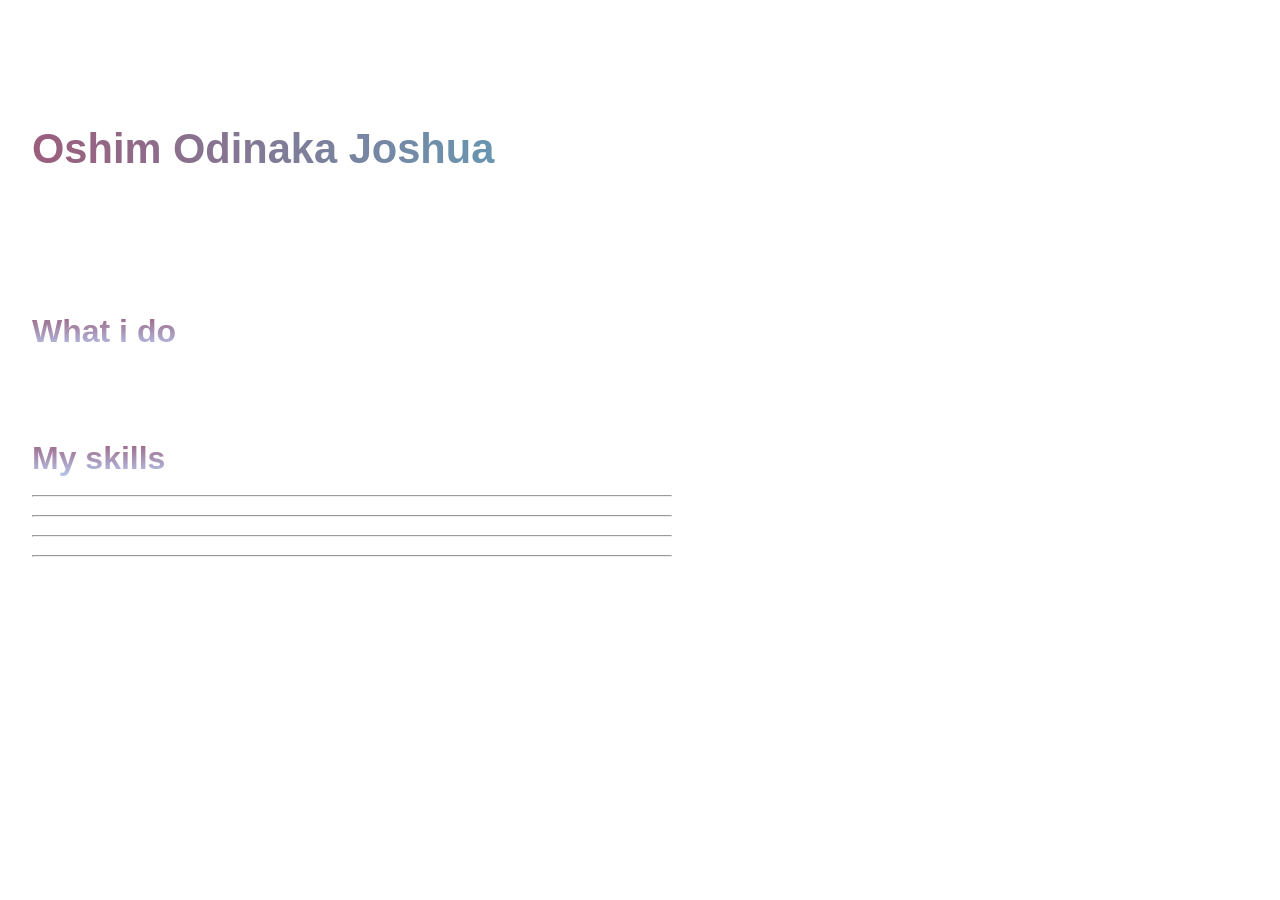
==== index.html @ 72b4957c "renamed it" ====
<!DOCTYPE html>
<html lang="en">
<head>
    <meta charset="UTF-8">
    <meta name="viewport" content="width=device-width, initial-scale=1.0">
    <title>About me page</title>
    <link rel="stylesheet" href="style.css">
</head>
<body>
    
<div>
    <aside>
        <h1>Oshim Odinaka Joshua</h1>
       <span> Web & Backend Developer</span>

        <p id="mywriteup">I am a passionate Website Developer both Backend and Frontend Who enjoy learning and Building Useful Real life Application</p>
        <br>
<br>
<br>
        <h2> What i do </h2>
        <p>I work with modern and backend tecnologies to build functional and responsive application</p>
<br>
<br>
<br>
        <h2>My skills </h2>
        <ul>
            <li>HTML & CSS:  Frontend  structure and styling</li>
            <hr>
            <li>JAVASCRIPT: Am beginner in JAVASCRIPT</li>
            <hr>
            <li>PHP : Am an inter mediate PHP Developer</li>
            <hr>
            <li>Glang: Am a beginner in Golang </li>
            <hr>
        </ul>


    
    </aside>

    <aside>
        <img src="$" alt="">
    </aside>
</div>

    <footer>
        <p>
            Always strive to learn and improve 
        </p>
    </footer>

    
</body>
</html>
---- style.css ----
*{
    margin: 0;
    padding: 0;
    box-sizing: border-box;
}

body{
    height: 100vh;
    font-family: sans-serif;
    font-size: 1em;
    background-image: url(homeimg3.jpg);
    background-repeat: no-repeat;
    background-size: cover;
    background-attachment: fixed;
    color: white;
    text-decoration: none;
}

div{
    width:50%;
    margin-left:2em ;
    display: flex;
    justify-content: center;
    align-items: center;
}

h1{
    margin-top: 3em;
    background: linear-gradient(to right,rgb(155, 94, 124), rgb(85, 170, 196));
    -webkit-background-clip: text;
    -webkit-text-fill-color: transparent;
    font-weight: 800;
    font-size: 2.6em;

}
span{
    font-style: italic;
    font-size: 0.85em;
    font-weight: bold;

}

#mywriteup{
    margin-top: 2em;
    font-weight: 700;
    font-style: italic;
}

h2{
    font-size: 2em;
    background: linear-gradient(to bottom,rgb(155, 94, 124), rgb(182, 200, 238));
    -webkit-background-clip: text;
    -webkit-text-fill-color: transparent;

}

p{
    font-weight: 700;
    font-style: italic;

}

ul{
list-style: none;
padding-bottom:1em;
}

hr{
    color: red;
}
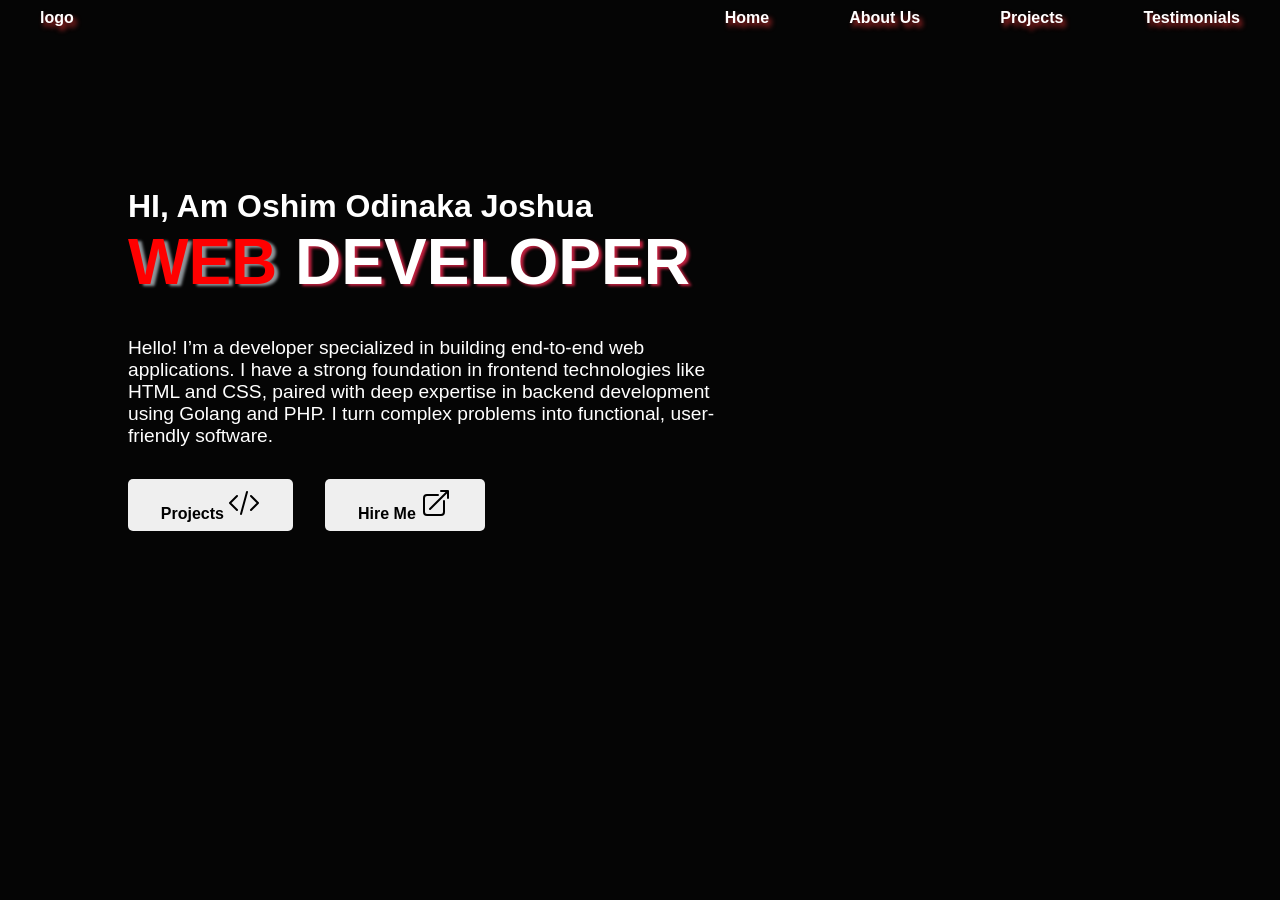
==== commit eabd05bf: "latest commit" ====
--- a/index.html
+++ b/index.html
@@ -1,54 +1,63 @@
-<!DOCTYPE html>
+<!doctype html>
 <html lang="en">
+
 <head>
-    <meta charset="UTF-8">
-    <meta name="viewport" content="width=device-width, initial-scale=1.0">
+    <meta charset="UTF-8" />
+    <meta name="viewport" content="width=device-width, initial-scale=1.0" />
     <title>About me page</title>
-    <link rel="stylesheet" href="style.css">
+    <link rel="stylesheet" href="style.css" />
 </head>
+
 <body>
-    
-<div>
-    <aside>
-        <h1>Oshim Odinaka Joshua</h1>
-       <span> Web & Backend Developer</span>
+    <nav>
+        <ul class="fullscreen-link">
+            <li class="logo"><a href="">logo</a></li>
+            <li class="nav-link"><a href="">Home</a></li>
+            <li class="nav-link"><a href="">About Us</a></li>
+            <li class="nav-link"><a href="">Projects</a></li>
+            <li class="nav-link"><a href="">Testimonials</a></li>
+        </ul>
+        <!--MOBILE-->
 
-        <p id="mywriteup">I am a passionate Website Developer both Backend and Frontend Who enjoy learning and Building Useful Real life Application</p>
-        <br>
-<br>
-<br>
-        <h2> What i do </h2>
-        <p>I work with modern and backend tecnologies to build functional and responsive application</p>
-<br>
-<br>
-<br>
-        <h2>My skills </h2>
-        <ul>
-            <li>HTML & CSS:  Frontend  structure and styling</li>
-            <hr>
-            <li>JAVASCRIPT: Am beginner in JAVASCRIPT</li>
-            <hr>
-            <li>PHP : Am an inter mediate PHP Developer</li>
-            <hr>
-            <li>Glang: Am a beginner in Golang </li>
-            <hr>
-        </ul>
+        <!-- <ul >
+            <li class="logo">logo</li>
+            <li class="sidebar-link">Home</li>
+            <li class="sidebar-link">About Us</li>
+            <li class="sidebar-link">Projects</li>
+            <li class="sidebar-link">Testimonials</li>
+        </ul> -->
+    </nav>
 
+    <section>
+        <div>
+            <aside>
+                <h1 id="greetings">HI, Am Oshim Odinaka Joshua</h1>
+                <h1 id="profession"><strong><span>WEB </span>DEVELOPER</strong></h1>
+                <p class="text-body">
+                    Hello! I’m a developer specialized in building end-to-end web
+                    applications. I have a strong foundation in frontend technologies
+                    like HTML and CSS, paired with deep expertise in backend development
+                    using Golang and PHP. I turn complex problems into functional,
+                    user-friendly software.
+                <div class="my-btns">
+                    <button type="button" >Projects <svg xmlns="http://www.w3.org/2000/svg" fill="none"
+                            viewBox="0 0 24 24" stroke-width="1.5" stroke="currentColor" class="size-6">
+                            <path stroke-linecap="round" stroke-linejoin="round"
+                                d="M17.25 6.75 22.5 12l-5.25 5.25m-10.5 0L1.5 12l5.25-5.25m7.5-3-4.5 16.5" />
+                        </svg>
+                    </button>
+                    <button  type="button">Hire Me <svg xmlns="http://www.w3.org/2000/svg" viewBox="0 0 24 24" 
+                            fill="currentColor" class="size-6">
+                            <path fill-rule="evenodd"
+                                d="M15.75 2.25H21a.75.75 0 0 1 .75.75v5.25a.75.75 0 0 1-1.5 0V4.81L8.03 17.03a.75.75 0 0 1-1.06-1.06L19.19 3.75h-3.44a.75.75 0 0 1 0-1.5Zm-10.5 4.5a1.5 1.5 0 0 0-1.5 1.5v10.5a1.5 1.5 0 0 0 1.5 1.5h10.5a1.5 1.5 0 0 0 1.5-1.5V10.5a.75.75 0 0 1 1.5 0v8.25a3 3 0 0 1-3 3H5.25a3 3 0 0 1-3-3V8.25a3 3 0 0 1 3-3h8.25a.75.75 0 0 1 0 1.5H5.25Z"
+                                clip-rule="evenodd" />
+                        </svg>
+                    </button>
+                </div>
+                </p>
+            </aside>
+        </div>
+    </section>
+</body>
 
-    
-    </aside>
-
-    <aside>
-        <img src="$" alt="">
-    </aside>
-</div>
-
-    <footer>
-        <p>
-            Always strive to learn and improve 
-        </p>
-    </footer>
-
-    
-</body>
 </html>
--- a/style.css
+++ b/style.css
@@ -6,66 +6,98 @@
 
 body{
     height: 100vh;
-    font-family: sans-serif;
-    font-size: 1em;
-    background-image: url(homeimg3.jpg);
-    background-repeat: no-repeat;
-    background-size: cover;
-    background-attachment: fixed;
+    background-color:rgb(5, 5, 5);
     color: white;
-    text-decoration: none;
-}
+    font-family: Arial, Helvetica, sans-serif;
+    transition: ;
 
-div{
-    width:50%;
-    margin-left:2em ;
-    display: flex;
-    justify-content: center;
-    align-items: center;
-}
-
-h1{
-    margin-top: 3em;
-    background: linear-gradient(to right,rgb(155, 94, 124), rgb(85, 170, 196));
-    -webkit-background-clip: text;
-    -webkit-text-fill-color: transparent;
-    font-weight: 800;
-    font-size: 2.6em;
-
-}
-span{
-    font-style: italic;
-    font-size: 0.85em;
-    font-weight: bold;
 
 }
 
-#mywriteup{
-    margin-top: 2em;
-    font-weight: 700;
-    font-style: italic;
+nav{
+    width: 100%;
+    height: 60px;
+   
 }
 
-h2{
-    font-size: 2em;
-    background: linear-gradient(to bottom,rgb(155, 94, 124), rgb(182, 200, 238));
-    -webkit-background-clip: text;
-    -webkit-text-fill-color: transparent;
+.fullscreen-link{
+    list-style-type: none;
+    display: flex;
+    flex-direction: row;
+    align-items: center;
+    justify-content: center;
+    height: 60%;
+
+ 
 
 }
 
-p{
-    font-weight: 700;
-    font-style: italic;
+.fullscreen-link a{
+    text-decoration: none;
+    color: white;
+    font-size: 1em;
+    font-weight: bold;
+    padding: 0 2.5em;
+    text-shadow: 3px 4px 5px  rgb(187, 42, 42);
+}
+
+.logo{
+    margin-right:auto ;
+}
+
+.nav-link a:hover{
+    color: rgba(143, 93, 93, 1);
+    
+}
+
+/* mobile should follow but later */
+
+
+section{
+    margin: 8em;
+}
+
+#greetings{
+    font-size: 2em;
+}
+
+#profession{
+    font-size: 4em;
+    font-weight: 600;
+    text-shadow: 3px 2px 3px rgba(245, 39, 78, 0.78);
+    margin-bottom: 0.6em;
+}
+
+span{
+    color: red;
+    text-shadow: 4px 2px 3px rgba(208, 219, 226, 0.68);
 
 }
 
-ul{
-list-style: none;
-padding-bottom:1em;
+.text-body{
+    max-width: 60%;
+    font-size: 1.2em;
 }
 
-hr{
-    color: red;
+.my-btns{
+    margin-top: 2em;
+    display: flex;
+    flex-direction: row;
+    gap: 2em;
+
 }
 
+.my-btns button{
+    padding: 0.5em 2.05em ;
+    vertical-align: center;
+    font-size: 1em;
+    font-weight: 600;
+    border: none;
+    border-radius: 5px;
+
+
+}
+.size-6{
+    width: 2em;
+
+}
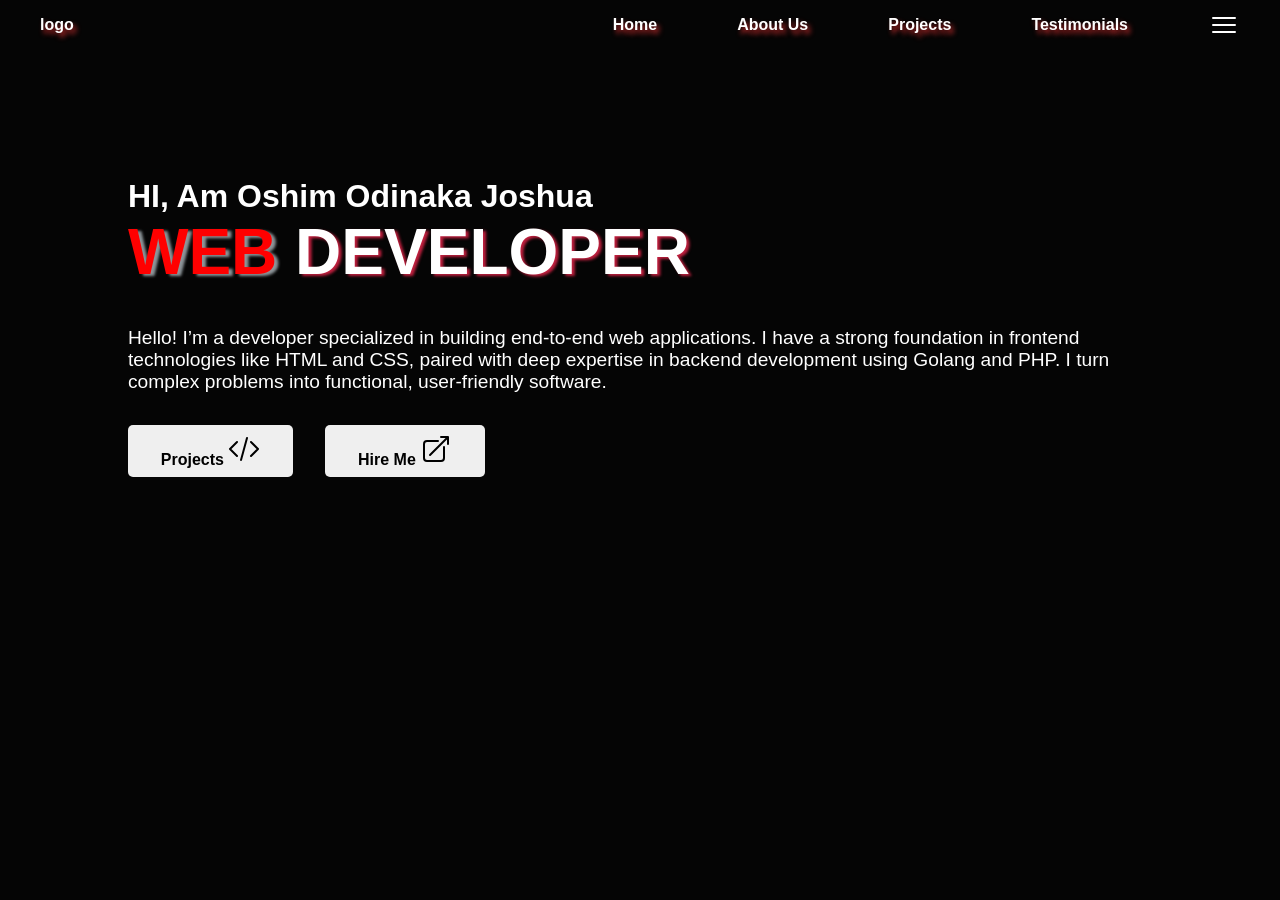
==== commit c22b8aad: "hamburger includesion" ====
--- a/index.html
+++ b/index.html
@@ -1,4 +1,4 @@
-<!doctype html>
+<!DOCTYPE html>
 <html lang="en">
 
 <head>
@@ -6,30 +6,49 @@
     <meta name="viewport" content="width=device-width, initial-scale=1.0" />
     <title>About me page</title>
     <link rel="stylesheet" href="style.css" />
+    <script defer src="app.js"></script>
 </head>
 
 <body>
-    <nav>
-        <ul class="fullscreen-link">
-            <li class="logo"><a href="">logo</a></li>
-            <li class="nav-link"><a href="">Home</a></li>
-            <li class="nav-link"><a href="">About Us</a></li>
-            <li class="nav-link"><a href="">Projects</a></li>
-            <li class="nav-link"><a href="">Testimonials</a></li>
-        </ul>
-        <!--MOBILE-->
+    <header>
+        <nav>
 
-        <!-- <ul >
-            <li class="logo">logo</li>
-            <li class="sidebar-link">Home</li>
-            <li class="sidebar-link">About Us</li>
-            <li class="sidebar-link">Projects</li>
-            <li class="sidebar-link">Testimonials</li>
-        </ul> -->
-    </nav>
+            <ul>
+                <li class="logo"><a href="">logo</a></li>
+                <li><a href="">Home</a></li>
+                <li><a href="">About Us</a></li>
+                <li><a href="">Projects</a></li>
+                <li><a href="">Testimonials</a></li>
+                <li onclick="showSidebar()"><a><svg xmlns="http://www.w3.org/2000/svg" fill="none" viewBox="0 0 24 24" stroke-width="1.5"
+                    stroke="currentColor" class="size-6">
+                    <path stroke-linecap="round" stroke-linejoin="round"
+                        d="M3.75 6.75h16.5M3.75 12h16.5m-16.5 5.25h16.5" />
+                </svg></a></li>
+<!--MOBILE SIDEBAR-->
+
+            </ul>
+             <ul class="sidebar">
+              <li onclick="hideSidebar()"> <a> <svg xmlns="http://www.w3.org/2000/svg" fill="none" viewBox="0 0 24 24" stroke-width="1.5"
+                    stroke="currentColor" class="size-6">
+                    <path stroke-linecap="round" stroke-linejoin="round" d="M6 18 18 6M6 6l12 12" />
+                </svg></a></li>
+
+                <li><a href="">Home</a></li>
+                <li><a href="">About Us</a></li>
+                <li><a href="">Projects</a></li>
+                <li ><a href="">Testimonials</a></li>
+            </ul>
+
+
+           
+        </nav>
+    </header>
+
+
+ 
 
     <section>
-        <div>
+        <div class="parent-div">
             <aside>
                 <h1 id="greetings">HI, Am Oshim Odinaka Joshua</h1>
                 <h1 id="profession"><strong><span>WEB </span>DEVELOPER</strong></h1>
@@ -40,13 +59,13 @@
                     using Golang and PHP. I turn complex problems into functional,
                     user-friendly software.
                 <div class="my-btns">
-                    <button type="button" >Projects <svg xmlns="http://www.w3.org/2000/svg" fill="none"
+                    <button type="button">Projects <svg xmlns="http://www.w3.org/2000/svg" fill="none"
                             viewBox="0 0 24 24" stroke-width="1.5" stroke="currentColor" class="size-6">
                             <path stroke-linecap="round" stroke-linejoin="round"
                                 d="M17.25 6.75 22.5 12l-5.25 5.25m-10.5 0L1.5 12l5.25-5.25m7.5-3-4.5 16.5" />
                         </svg>
                     </button>
-                    <button  type="button">Hire Me <svg xmlns="http://www.w3.org/2000/svg" viewBox="0 0 24 24" 
+                    <button type="button">Hire Me <svg xmlns="http://www.w3.org/2000/svg" viewBox="0 0 24 24"
                             fill="currentColor" class="size-6">
                             <path fill-rule="evenodd"
                                 d="M15.75 2.25H21a.75.75 0 0 1 .75.75v5.25a.75.75 0 0 1-1.5 0V4.81L8.03 17.03a.75.75 0 0 1-1.06-1.06L19.19 3.75h-3.44a.75.75 0 0 1 0-1.5Zm-10.5 4.5a1.5 1.5 0 0 0-1.5 1.5v10.5a1.5 1.5 0 0 0 1.5 1.5h10.5a1.5 1.5 0 0 0 1.5-1.5V10.5a.75.75 0 0 1 1.5 0v8.25a3 3 0 0 1-3 3H5.25a3 3 0 0 1-3-3V8.25a3 3 0 0 1 3-3h8.25a.75.75 0 0 1 0 1.5H5.25Z"
@@ -54,9 +73,6 @@
                         </svg>
                     </button>
                 </div>
-                </p>
-            </aside>
-        </div>
     </section>
 </body>
 
--- a/style.css
+++ b/style.css
@@ -5,54 +5,87 @@
 }
 
 body{
-    height: 100vh;
+    min-height: 100vh;
     background-color:rgb(5, 5, 5);
     color: white;
     font-family: Arial, Helvetica, sans-serif;
-    transition: ;
-
-
 }
 
-nav{
+nav ul{
     width: 100%;
-    height: 60px;
-   
+    list-style-type: none;
+    display: flex;
+    align-items: center;
+    justify-content: flex-end;
 }
 
-.fullscreen-link{
-    list-style-type: none;
-    display: flex;
-    flex-direction: row;
-    align-items: center;
-    justify-content: center;
-    height: 60%;
-
- 
-
+nav li{
+    height: 50px;
+    
 }
 
-.fullscreen-link a{
+nav a{
+    height: 100%;
     text-decoration: none;
     color: white;
     font-size: 1em;
     font-weight: bold;
     padding: 0 2.5em;
     text-shadow: 3px 4px 5px  rgb(187, 42, 42);
+    display: flex;
+    flex-direction: column;
+    align-items: start;
+    justify-content:center;
+
+
 }
 
 .logo{
     margin-right:auto ;
 }
 
-.nav-link a:hover{
+nav a:hover{
     color: rgba(143, 93, 93, 1);
     
 }
 
 /* mobile should follow but later */
+.sidebar{
+    position: fixed;
+    top: 0;
+    right:0;
+    display: none;
+    flex-direction:column ;
+    justify-content: flex-start;
+    align-items:flex-start;
+    height: 100vh;
+    width: 250px;
+    background-color: rgba(5, 5, 5, 0.5);
+    border-left:2px solid rgba(226, 235, 250, 0.5);
+    z-index: 999;
+    backdrop-filter: blur(10px);
+   
+}
+
+.sidebar li{
+    width: 100%;
+}
+.sidebar a{
+    width: 100%;
+    margin-top: 2em;
+    padding-left: 0;
+        
+}
 
 
+
+.parent-div{
+    display: flex;
+    justify-content: center;
+    align-items:center;
+
+
+}
 section{
     margin: 8em;
 }
@@ -62,8 +95,8 @@
 }
 
 #profession{
-    font-size: 4em;
-    font-weight: 600;
+    font-size: 4rem;
+    font-weight:bold;
     text-shadow: 3px 2px 3px rgba(245, 39, 78, 0.78);
     margin-bottom: 0.6em;
 }
@@ -75,7 +108,6 @@
 }
 
 .text-body{
-    max-width: 60%;
     font-size: 1.2em;
 }
 
@@ -84,6 +116,8 @@
     display: flex;
     flex-direction: row;
     gap: 2em;
+
+    
 
 }
 
